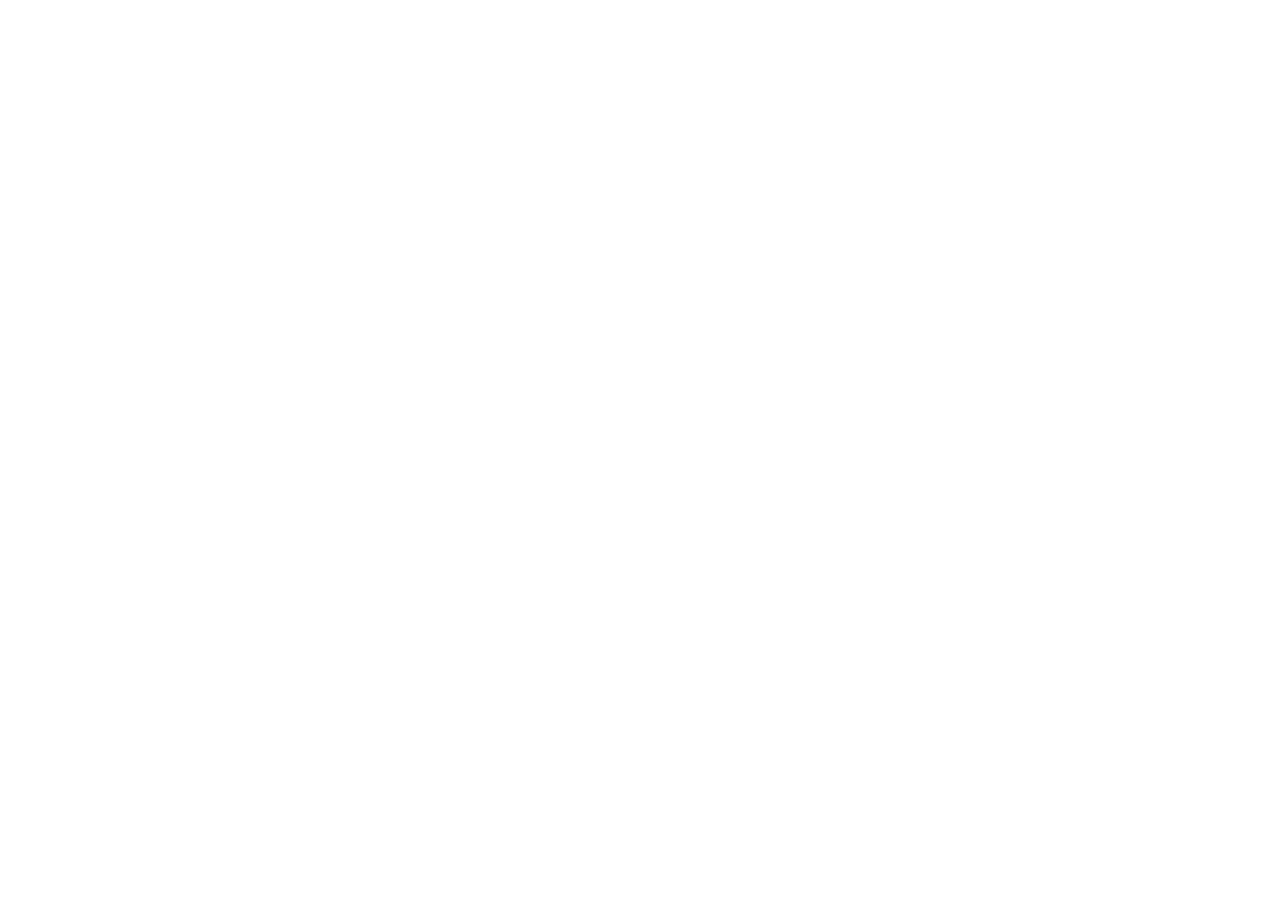
==== frontEnd/day2/index.html @ 3b438cca "Add files via upload" ====
<!DOCTYPE html>
<html lang="en">
<head>
    <meta charset="UTF-8">
    <meta http-equiv="X-UA-Compatible" content="IE=edge">
    <meta name="viewport" content="width=device-width, initial-scale=1.0">
    <title>Document</title>
</head>
<body>

    <h1 class="name"></h1>

    <script src="app.js"></script>
    
</body>
</html>
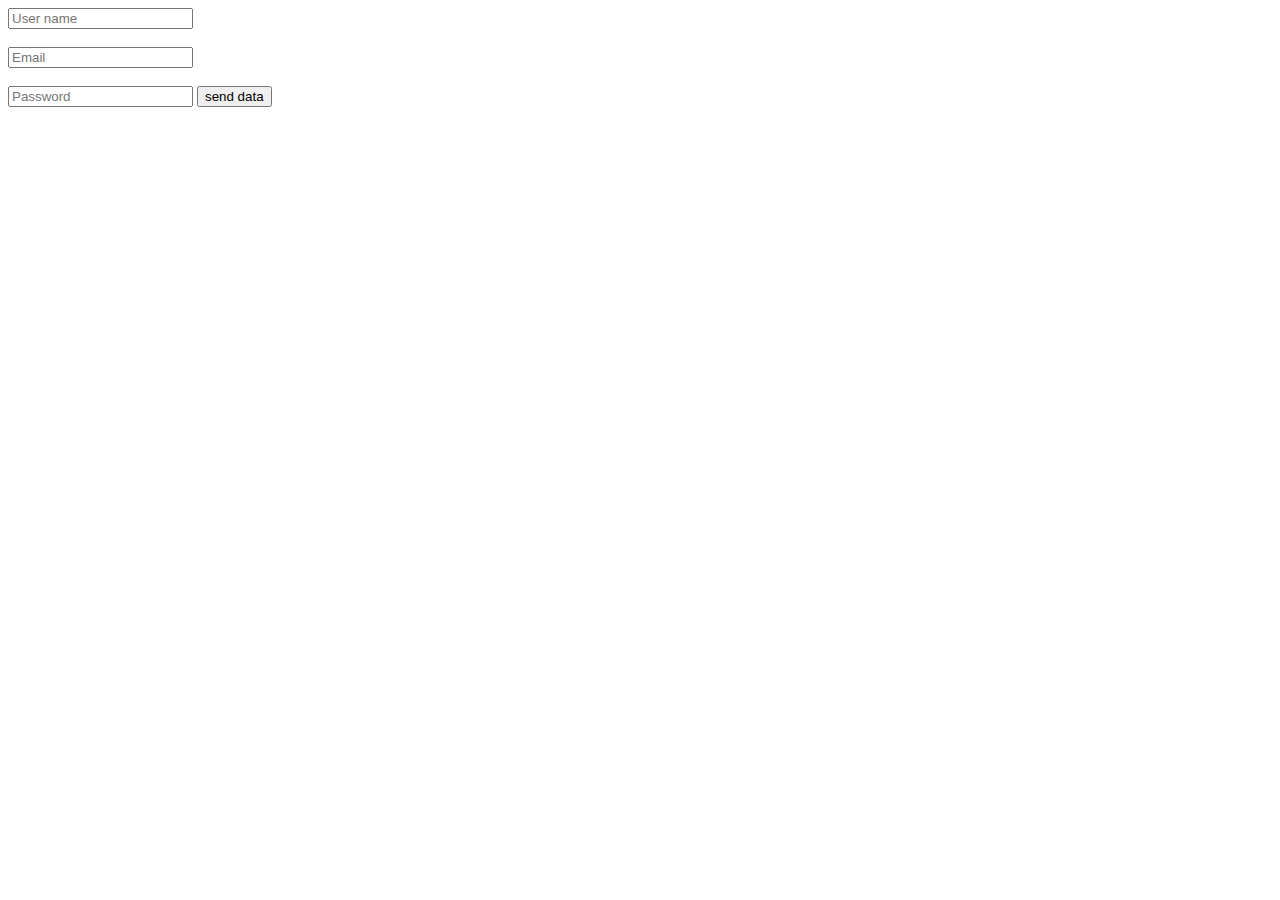
==== commit 7989f41c: "still learning ..." ====
--- a/frontEnd/day2/index.html
+++ b/frontEnd/day2/index.html
@@ -5,12 +5,15 @@
     <meta http-equiv="X-UA-Compatible" content="IE=edge">
     <meta name="viewport" content="width=device-width, initial-scale=1.0">
     <title>Document</title>
+   
 </head>
 <body>
-
-    <h1 class="name"></h1>
-
+    <form action="" method="post">
+        <input type="text" placeholder="User name"><br><br>
+        <input type="email" placeholder="Email"><br><br>
+        <input type="Password" placeholder="Password">
+        <input type="submit" value="send data">
+    </form>
     <script src="app.js"></script>
-    
 </body>
 </html>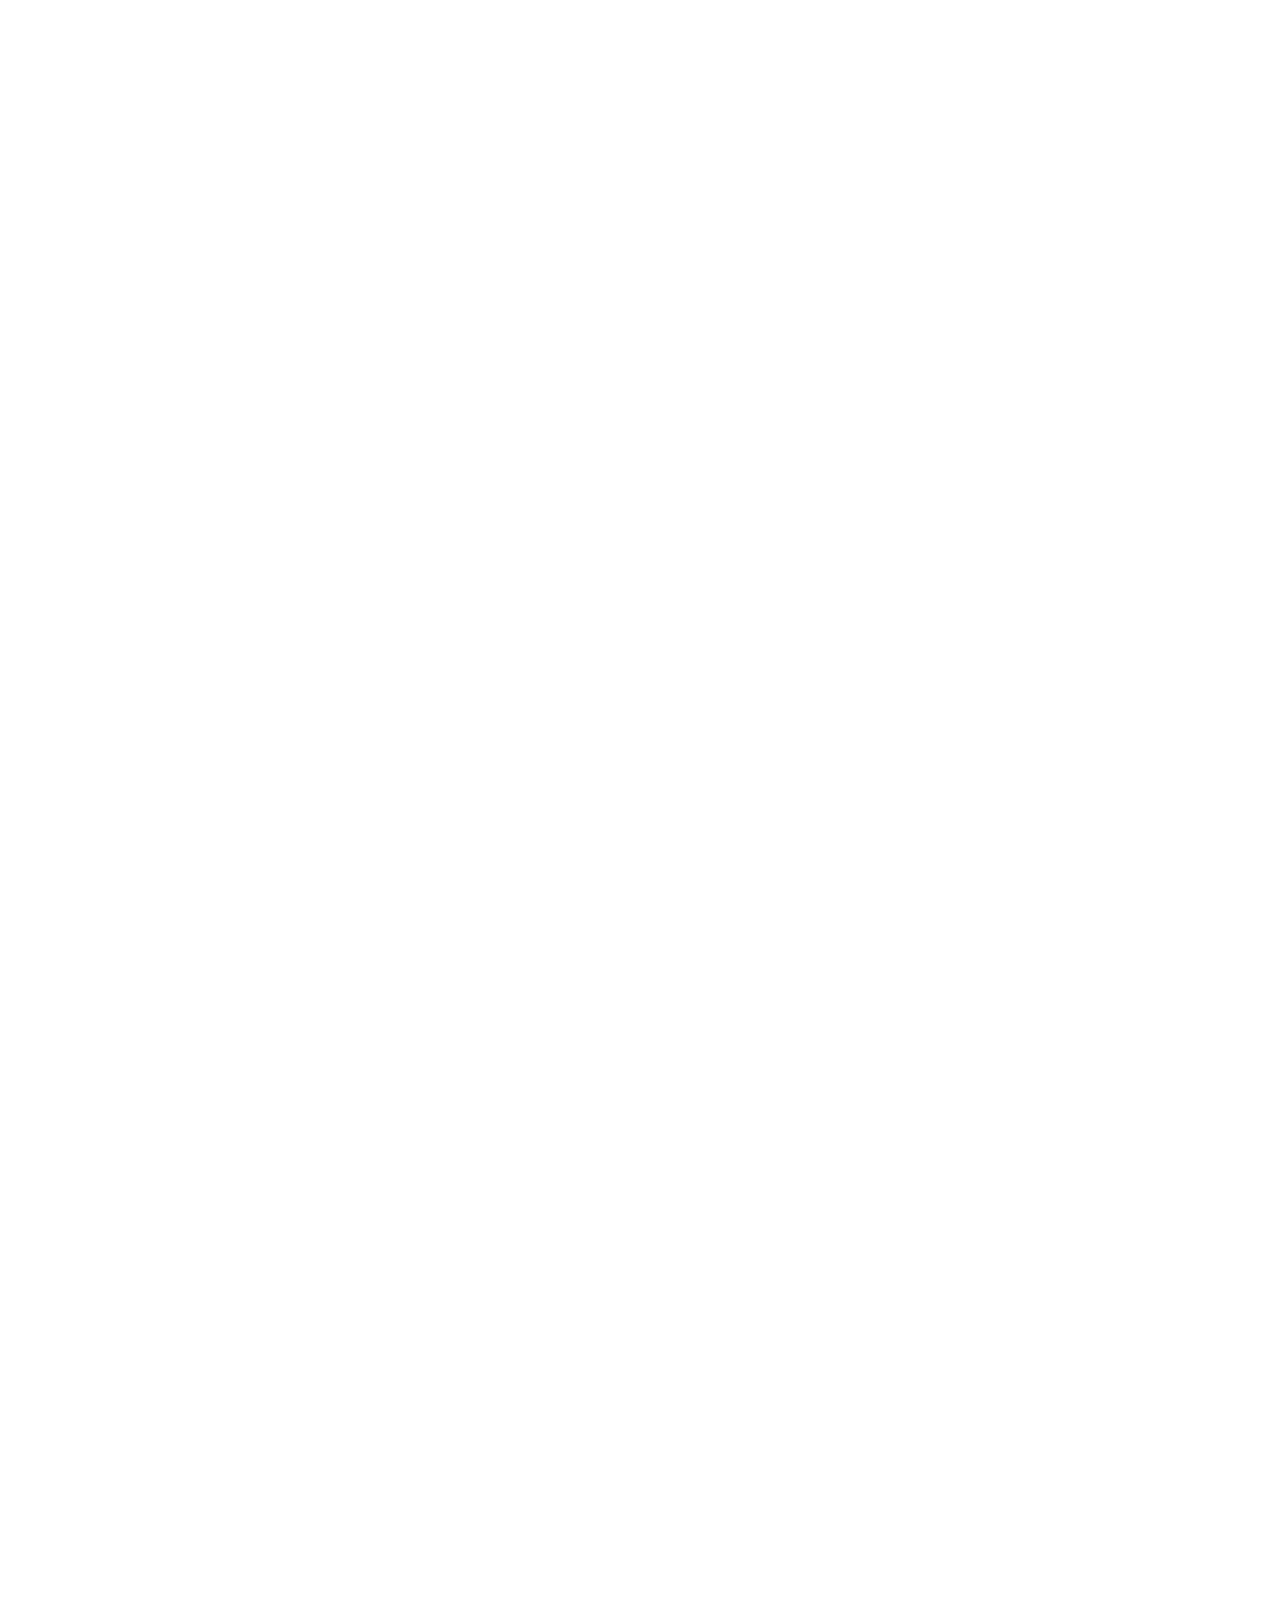
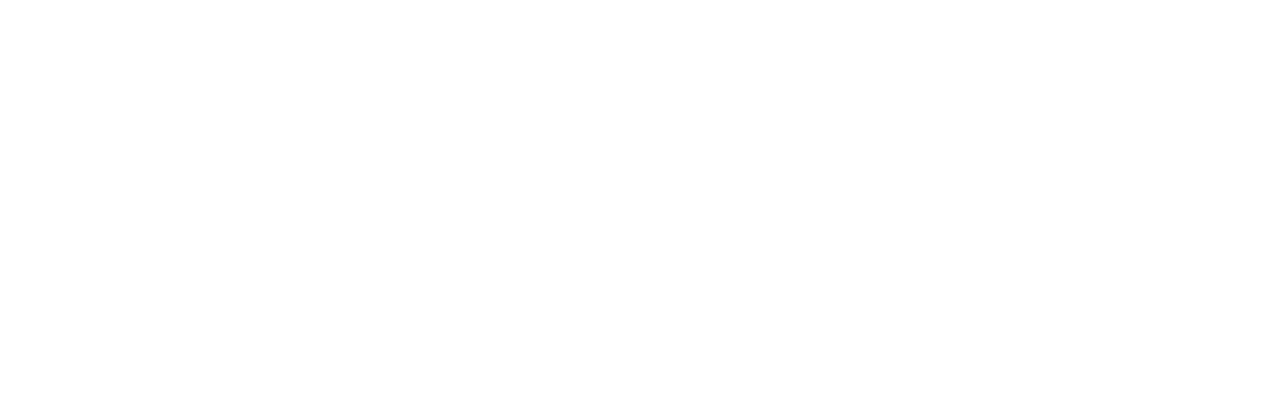
==== commit 4476f0ea: "the up btn has been created successfully" ====
--- a/frontEnd/day2/index.html
+++ b/frontEnd/day2/index.html
@@ -5,15 +5,27 @@
     <meta http-equiv="X-UA-Compatible" content="IE=edge">
     <meta name="viewport" content="width=device-width, initial-scale=1.0">
     <title>Document</title>
-   
+    <style>
+        button{
+            width: 7%;
+    height: 8%;
+    font-size: 20px;
+    border: none;
+    border-radius: 10px;
+    background-color: yellow;
+    position: fixed;
+    right: 16px;
+    bottom: 46px;
+    cursor: pointer;
+    display: none;
+        }
+        body{
+            height: 2000px;
+        }
+    </style>
 </head>
 <body>
-    <form action="" method="post">
-        <input type="text" placeholder="User name"><br><br>
-        <input type="email" placeholder="Email"><br><br>
-        <input type="Password" placeholder="Password">
-        <input type="submit" value="send data">
-    </form>
+    <button>UP</button>
     <script src="app.js"></script>
 </body>
 </html>